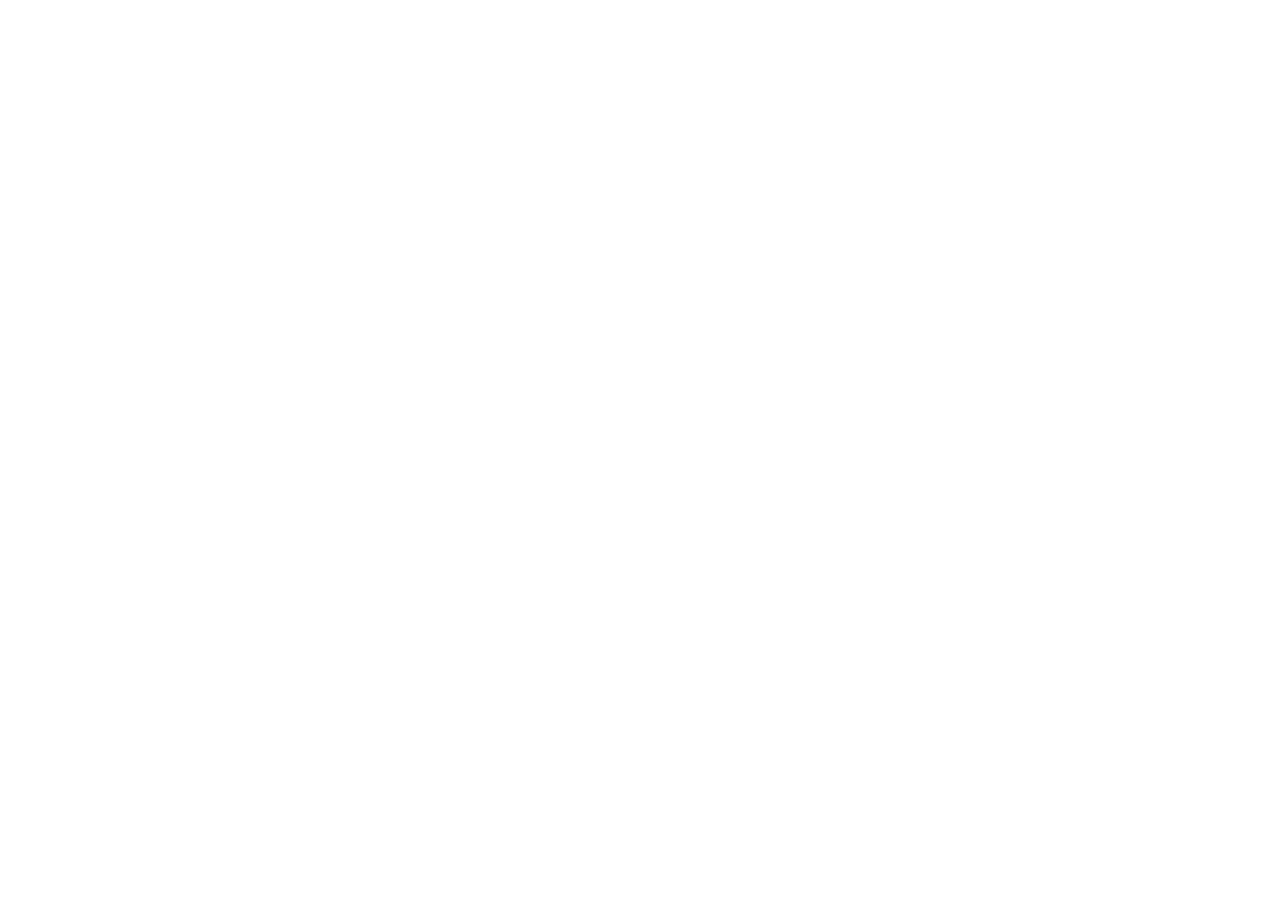
==== about.html @ d068849e "Header + nav part completed" ====
<!DOCTYPE html>
<html lang="en">
  <head>
    <meta charset="UTF-8" />
    <meta http-equiv="X-UA-Compatible" content="IE=edge" />
    <meta name="viewport" content="width=device-width, initial-scale=1.0" />
    <title>About us</title>
  </head>
  <body></body>
</html>
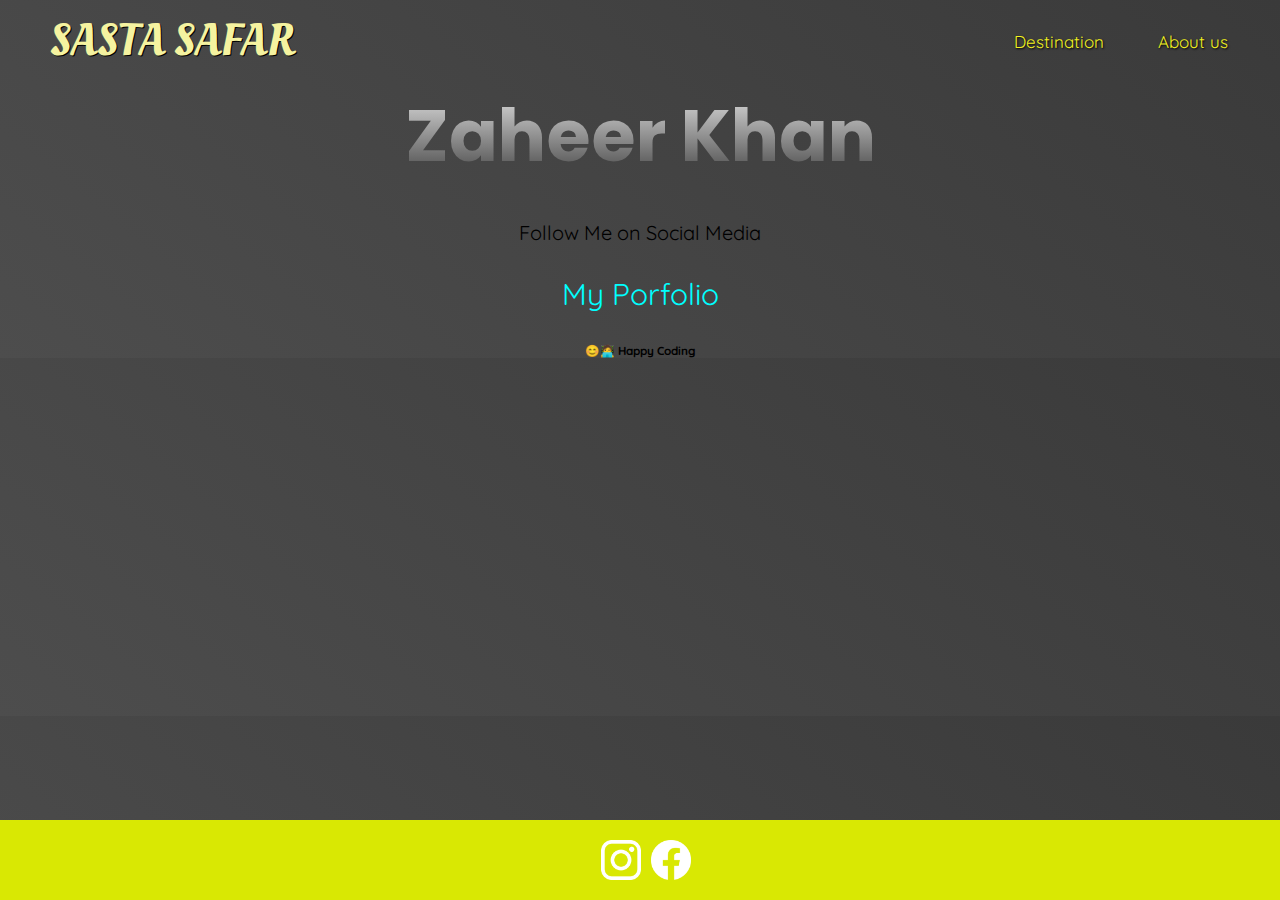
==== commit d0ce49df: "Added responsive to pages and final touch" ====
--- a/about.html
+++ b/about.html
@@ -4,7 +4,64 @@
     <meta charset="UTF-8" />
     <meta http-equiv="X-UA-Compatible" content="IE=edge" />
     <meta name="viewport" content="width=device-width, initial-scale=1.0" />
-    <title>About us</title>
+
+    <link rel="stylesheet" href="style.css" />
+    <link rel="stylesheet" href="about.css" />
+
+    <!-- <link
+      rel="stylesheet"
+      href="https://cdnjs.cloudflare.com/ajax/libs/font-awesome/6.0.0-beta3/css/all.min.css"
+      integrity="sha512-Fo3rlrZj/k7ujTnHg4CGR2D7kSs0v4LLanw2qksYuRlEzO+tcaEPQogQ0KaoGN26/zrn20ImR1DfuLWnOo7aBA=="
+      crossorigin="anonymous"
+      referrerpolicy="no-referrer"
+    /> -->
+
+    <title>Sasta Safar</title>
   </head>
-  <body></body>
+  <body>
+    <!-- Header Start -->
+    <header id="container">
+      <div class="logo" id="page-logo">
+        <a href="index.html">Sasta Safar</a>
+      </div>
+
+      <!-- Nav Started -->
+      <nav id="nav">
+        <ul>
+          <li><a href="/destination.html" class="nav-link">Destination</a></li>
+          <li><a href="/about.html" class="nav-link">About us</a></li>
+        </ul>
+      </nav>
+      <!-- Nav Ended -->
+    </header>
+    <!-- Header Ended -->
+    <div class="content">
+      <h1>Zaheer Khan</h1>
+      <p>Follow Me on Social Media</p>
+      <a href="https://zaheer-zk.github.io/Advanced-porfolio/" target="blank"
+        >My Porfolio</a
+      >
+      <h3>😊🧑‍💻 Happy Coding</h3>
+    </div>
+    <footer class="copyright-link">
+      <div>
+        <ul class="social-link">
+          <li>
+            <a
+              href="https://www.instagram.com/zaheer__zk/"
+              alt="Social media link"
+              ><img src="/images/insta.png" alt="Instagram"
+            /></a>
+          </li>
+          <li>
+            <a
+              href="https://www.linkedin.com/in/zaheerkhan040/"
+              alt="Social media link"
+              ><img src="/images/facebook.png" alt="Facebook"
+            /></a>
+          </li>
+        </ul>
+      </div>
+    </footer>
+  </body>
 </html>
--- a/style.css
+++ b/style.css
@@ -0,0 +1,213 @@
+@import url('https://fonts.googleapis.com/css2?family=Raleway:wght@400;700&family=Oleo+Script:wght@700&family=Quicksand:wght@300;500;700&display=swap');
+
+* {
+  padding: 0;
+  margin: 0;
+  box-sizing: inherit;
+}
+
+html {
+  box-sizing: border-box;
+  font-size: 62.5%;
+}
+
+body {
+  font-family: 'Quicksand', sans-serif;
+}
+
+#nav ul {
+  list-style: none;
+  display: flex;
+  justify-content: center;
+  gap: 1rem;
+}
+
+#page-logo a {
+  font-family: 'Oleo Script', sans-serif;
+  padding: 1rem;
+  color: rgb(245, 243, 160);
+  font-size: 4.5rem;
+  text-decoration: none;
+  text-transform: uppercase;
+  text-shadow: 1px 1px rgb(0, 0, 0);
+}
+
+#container {
+  padding: 1rem 4rem;
+  display: flex;
+  justify-content: space-between;
+  align-items: center;
+  /* background-image: url(/images/safari.jpg); */
+  position: absolute;
+  width: 100%;
+  top: 0;
+  left: 0;
+}
+
+#nav li {
+  margin-left: 2rem;
+}
+
+.nav-link {
+  color: rgb(242, 242, 31);
+  text-decoration: none;
+  font-size: 1.7rem;
+  padding: 1.2rem;
+  border-radius: 3px;
+  transition: all 0.2s ease;
+  text-shadow: 1px 1px 2px rgb(1, 1, 1);
+}
+
+.nav-link:hover {
+  background-color: rgb(242, 257, 41);
+  color: rgb(77, 77, 77);
+}
+
+.copyright-link {
+  display: flex;
+  justify-content: center;
+  align-items: center;
+  background-color: rgb(217, 232, 3);
+  padding: 1rem;
+  font-size: 1.8rem;
+}
+
+.copyright-link ul {
+  display: flex;
+  flex-direction: row;
+  gap: 1rem;
+  padding: 1rem;
+}
+
+.copyright-link li {
+  list-style: none;
+  width: 4rem;
+  height: 4rem;
+}
+
+.copyright-link img {
+  width: 100%;
+  height: 100%;
+}
+
+.copyright-link a {
+  color: #000;
+  text-decoration: none;
+  text-transform: uppercase;
+  margin-left: 0.6rem;
+}
+
+.copyright-link a:hover {
+  text-decoration-style: dotted;
+  color: crimson;
+}
+
+#hero {
+  height: 80rem;
+  background-image: url(/images/ocean.jpg);
+  background-size: cover;
+  background-position: center;
+}
+
+.hero-content {
+  background-color: rgba(52, 47, 47, 0.8);
+  width: 90rem;
+  text-align: center;
+  margin: 0 auto;
+  padding: 5rem 0;
+  border-radius: 0.8rem;
+  box-shadow: 0.2rem 0.4rem 0.8rem rgb(68, 67, 67);
+  position: relative;
+  top: 15rem;
+}
+
+@media (max-width: 768px) {
+  .hero-content {
+    width: 40rem;
+    padding: 2rem;
+  }
+}
+
+.hero-title {
+  font-size: 5rem;
+  color: white;
+  text-transform: uppercase;
+}
+
+.hero-paragraph {
+  font-size: 2rem;
+  color: white;
+  font-family: 'Raleway', sans-serif;
+  font-weight: 100;
+  text-transform: uppercase;
+  margin-bottom: 2.5rem;
+}
+
+.hero-link {
+  text-decoration: none;
+  padding: 1rem 1.5rem;
+  background-color: rgb(237, 234, 28);
+  box-shadow: 0.2rem 0.4rem 0.4rem rgba(39, 35, 35, 0.803);
+  font-size: 1.5rem;
+  border-radius: 0.3rem;
+  color: black;
+}
+
+.hero-link:hover {
+  box-shadow: unset;
+}
+
+#highlights {
+  background: linear-gradient(
+    45deg,
+    rgb(227, 255, 557),
+    rgba(90, 228, 255, 0.733)
+  );
+}
+
+.highlights-title {
+  font-size: 3rem;
+  text-align: center;
+  padding: 4rem;
+}
+
+.highlights-images {
+  display: flex;
+  justify-content: center;
+  align-items: center;
+  gap: 5rem;
+  padding-bottom: 5rem;
+  flex-wrap: wrap;
+}
+
+.destination {
+  display: inline-block;
+  font-size: 1.8rem;
+}
+
+.destination strong {
+  margin-left: 0.5rem;
+}
+
+.img {
+  width: 30rem;
+  height: 20rem;
+  border-radius: 1rem;
+  background-position: center;
+  box-shadow: 2rem 2rem 7rem rgba(24, 20, 20, 0.4);
+  object-fit: cover;
+}
+
+.destination p {
+  text-align: center;
+}
+
+@media (max-width: 768px) {
+  #page-logo a {
+    font-size: 3.5rem;
+  }
+
+  .nav-link {
+    font-size: 1.4rem;
+  }
+}
--- a/about.css
+++ b/about.css
@@ -0,0 +1,44 @@
+@import url('https://fonts.googleapis.com/css2?family=Poppins&family=Raleway:wght@400;700&family=Oleo+Script:wght@700&family=Quicksand:wght@300;500;700&display=swap');
+
+body {
+  background: linear-gradient(40deg, rgba(77, 77, 77), rgb(58, 58, 58));
+}
+
+#container {
+  position: static;
+}
+body h1 {
+  text-align: center;
+  font-size: 3rem;
+  font-family: 'Poppins', 'Helvetica Neue';
+  font-size: 72px;
+  background: -webkit-linear-gradient(#eee, #333);
+  -webkit-background-clip: text;
+  -webkit-text-fill-color: transparent;
+}
+
+p {
+  text-align: center;
+  font-size: 2rem;
+}
+
+a {
+  text-align: center;
+  text-decoration: none;
+  font-size: 3rem;
+  color: aqua;
+}
+
+.content {
+  display: flex;
+  justify-content: center;
+  align-items: center;
+  flex-direction: column;
+  gap: 3rem;
+}
+
+footer {
+  width: 100%;
+  position: fixed;
+  bottom: 0;
+}
